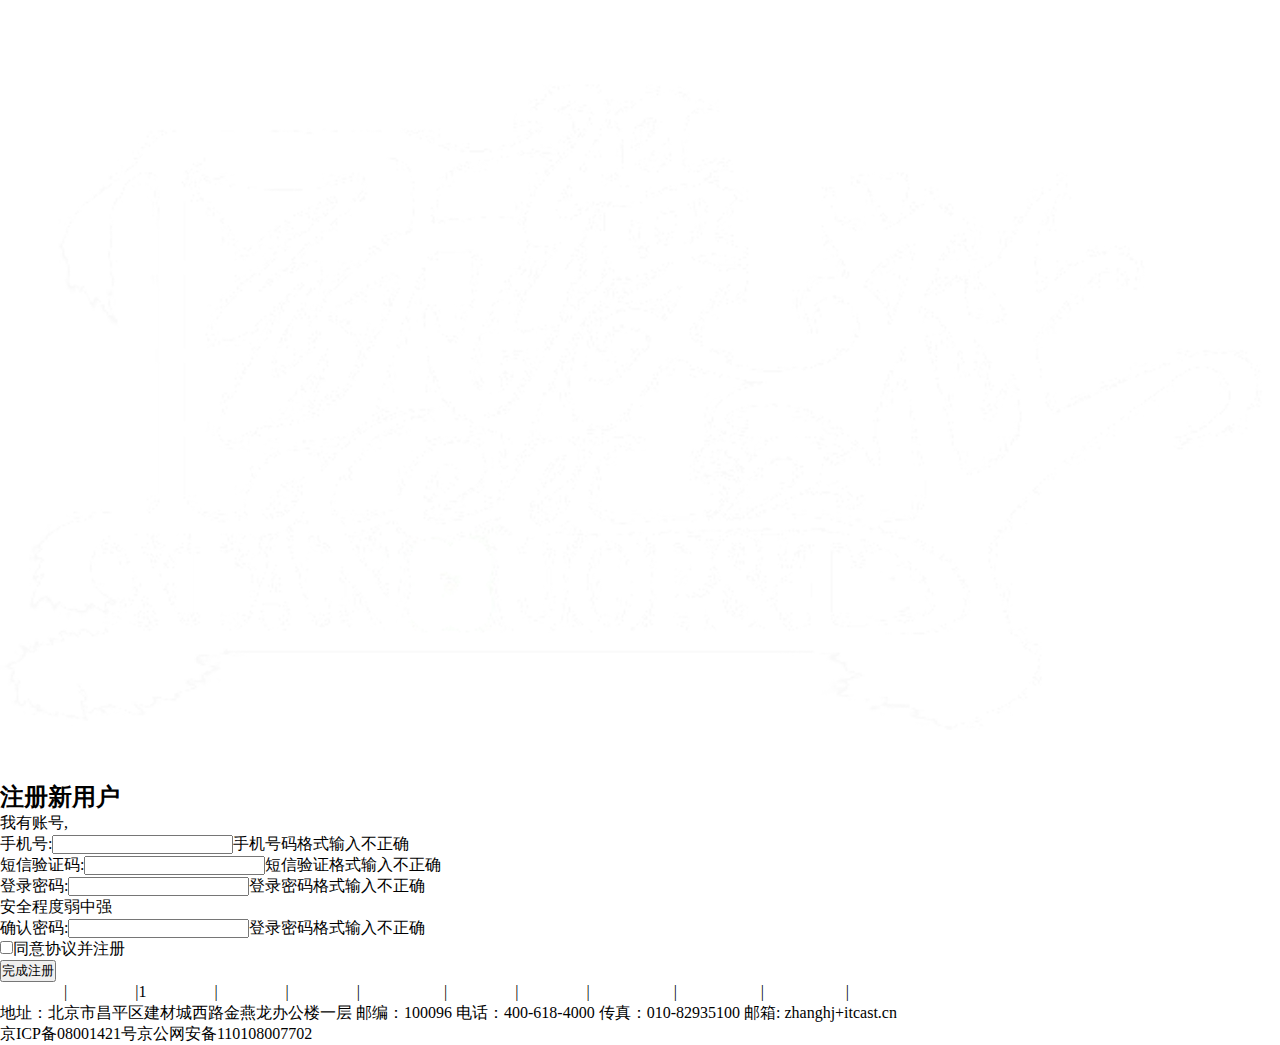
==== register.html @ a3ba8dd3 "用户注册" ====
<!DOCTYPE html>
<html lang="en">

<head>
    <meta charset="UTF-8">
    <meta name="viewport" content="width=device-width, initial-scale=1.0">
    <meta http-equiv="X-UA-Compatible" content="ie=edge">
    <title>注册页</title>
    <link rel="stylesheet" href="./css/base.css">
    <link rel="stylesheet" href="./css/register.css">
</head>

<body>
    <div class="header w">
        <div class="logo">
            <img src="./images/logo.png" alt="">
        </div>
    </div>
    <form action="">
        <div class="zhuce w">
            <div class="top">
                <h2>注册新用户</h2>
                <span class="login">我有账号,<a href="#">去登录</a> </span>
            </div>
            <div class="biaodan">
                <ul>
                    <li><label for="">手机号:</label><input type="text">手机号码格式输入不正确</li>
                    <li><label for="">短信验证码:</label><input type="text">短信验证格式输入不正确</li>
                    <li><label for="">登录密码:</label><input type="password">登录密码格式输入不正确</li>
                    <li><span class="anquan">安全程度<em class="ruo">弱</em><em class="zhong">中</em><em
                                class="qiang">强</em></span></li>
                    <li><label for="">确认密码:</label><input type="password">登录密码格式输入不正确</li>
                    <li><span class="xieyi"><input type="checkbox" class="duoxuan">同意协议并注册 <a href="#">《知晓用户协议》</a>
                        </span></li>
                    <li><input type="submit" value="完成注册" class="btn"></li>
                </ul>
            </div>
        </div>
    </form>
    <div class="footer">
        <div class="w">
            <div class="mod_copyright w">
                <div class="links">
                    <a href="#">关于我们</a>|
                    <a href="#">联系我们</a>|1
                    <a href="#">联系客服</a>|
                    <a href="#">商家入驻</a>|
                    <a href="#">营销中心</a>|
                    <a href="#">手机品优购</a>|
                    <a href="#">友情链接</a>|
                    <a href="#">销售联盟</a>|
                    <a href="#">品优购社区</a>|
                    <a href="#">品优购公益</a>|
                    <a href="#">English Site</a>|
                    <a href="#" class="finally">Contact U</a>
                </div>
                <div class="copyright">
                    地址：北京市昌平区建材城西路金燕龙办公楼一层 邮编：100096 电话：400-618-4000 传真：010-82935100 邮箱: zhanghj+itcast.cn<br>
                    京ICP备08001421号京公网安备110108007702
                </div>
            </div>
        </div>
    </div>
</body>

</html>
---- css/base.css ----
* {
  margin: 0;
  padding: 0;
  box-sizing: border-box;
}
ul {
  list-style: none;
}
img {
  width: 100%;
  vertical-align: middle;
}
a {
  color: white;
  text-decoration: none;
}
i,
em {
  font-style: normal;
}
.clearfix::after {
  content: "";
  height: 0px;
  display: block;
  clear: both;
  visibility: hidden;
}
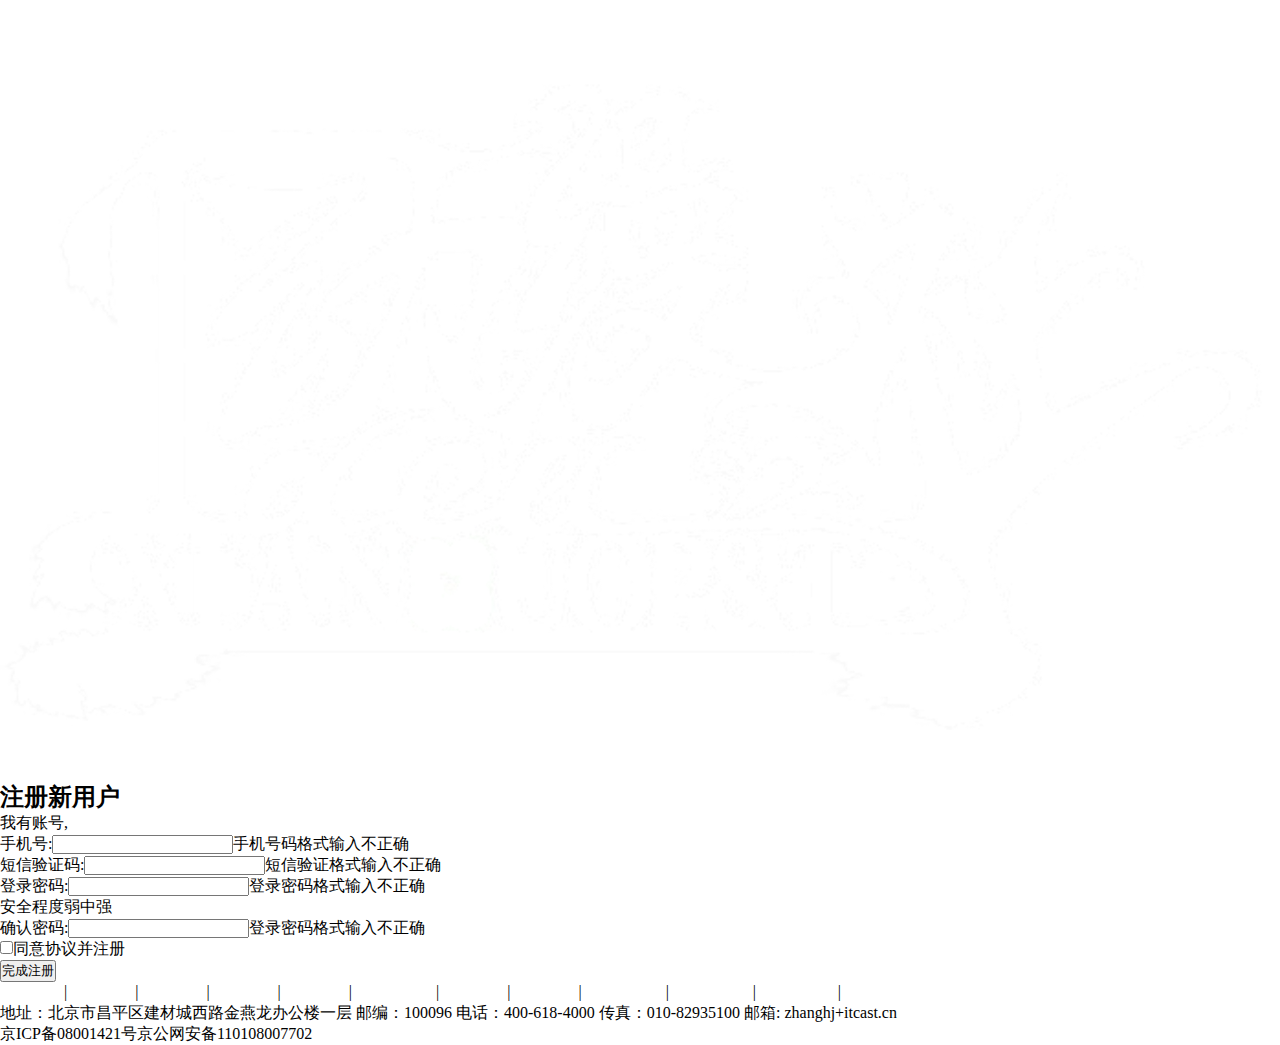
==== commit 60ce2ecf: "用户注册" ====
--- a/register.html
+++ b/register.html
@@ -42,7 +42,7 @@
             <div class="mod_copyright w">
                 <div class="links">
                     <a href="#">关于我们</a>|
-                    <a href="#">联系我们</a>|1
+                    <a href="#">联系我们</a>|
                     <a href="#">联系客服</a>|
                     <a href="#">商家入驻</a>|
                     <a href="#">营销中心</a>|
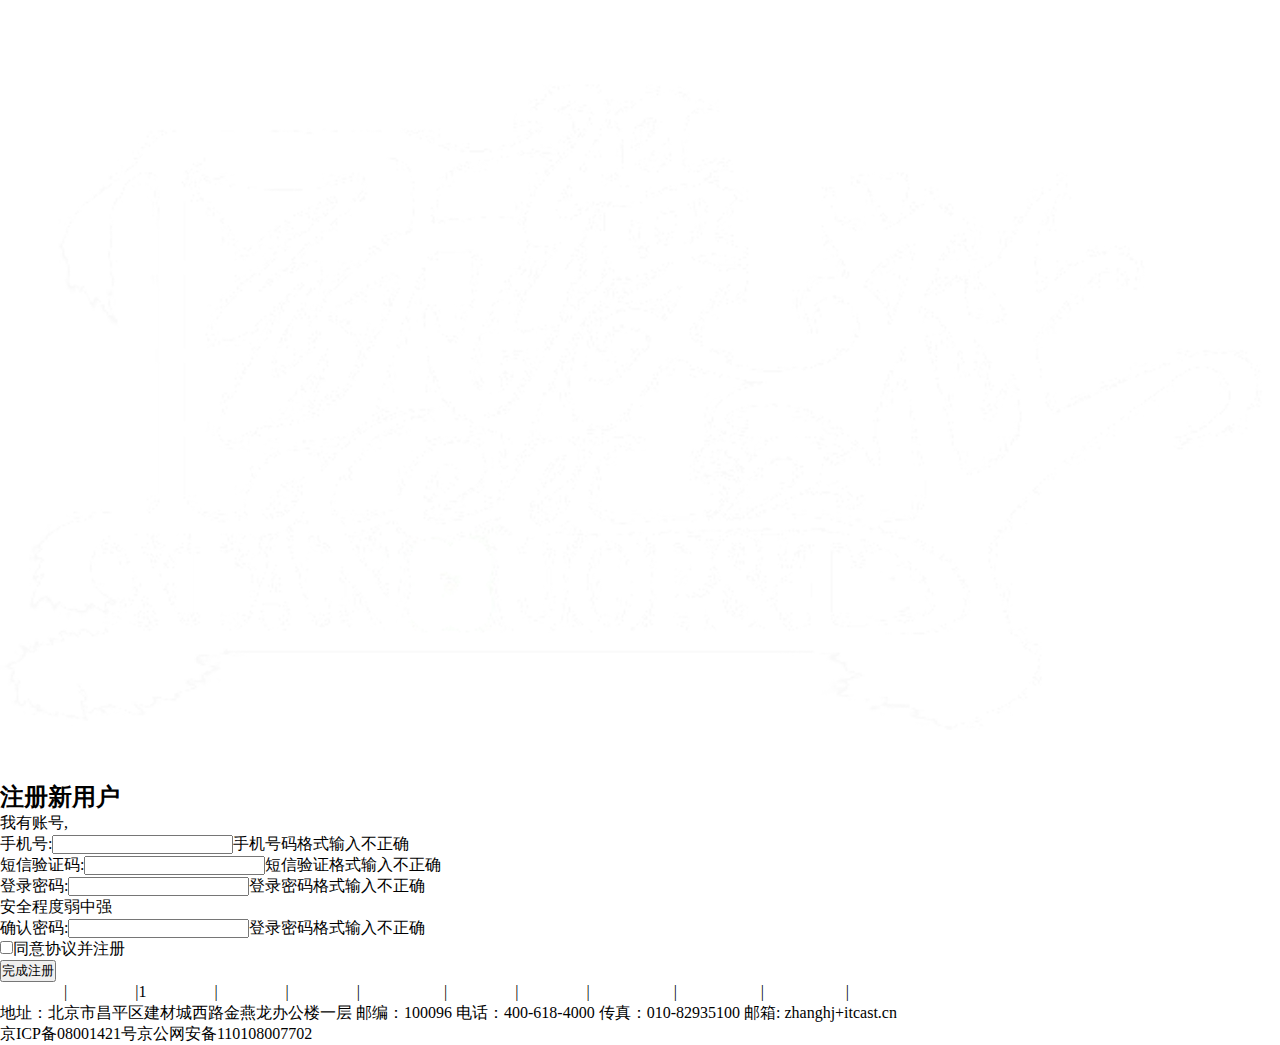
==== commit c0140e3b: "Revert "用户注册"" ====
--- a/register.html
+++ b/register.html
@@ -42,7 +42,7 @@
             <div class="mod_copyright w">
                 <div class="links">
                     <a href="#">关于我们</a>|
-                    <a href="#">联系我们</a>|
+                    <a href="#">联系我们</a>|1
                     <a href="#">联系客服</a>|
                     <a href="#">商家入驻</a>|
                     <a href="#">营销中心</a>|
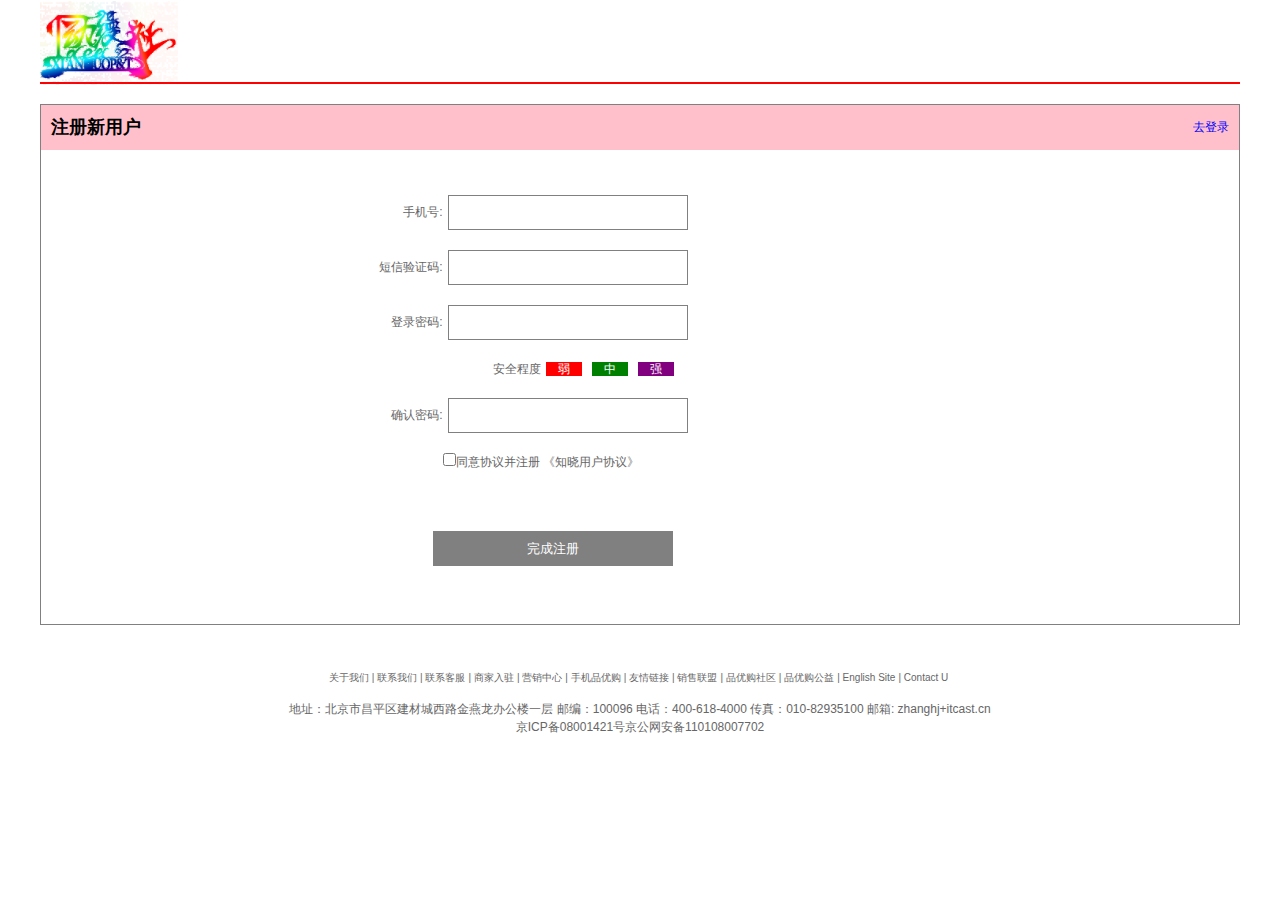
==== commit d0eed08c: "注册界面完成" ====
--- a/register.html
+++ b/register.html
@@ -6,17 +6,17 @@
     <meta name="viewport" content="width=device-width, initial-scale=1.0">
     <meta http-equiv="X-UA-Compatible" content="ie=edge">
     <title>注册页</title>
-    <link rel="stylesheet" href="./css/base.css">
+    <link rel="stylesheet" href="./css/base2.css">
     <link rel="stylesheet" href="./css/register.css">
 </head>
 
 <body>
     <div class="header w">
         <div class="logo">
-            <img src="./images/logo.png" alt="">
+            <img src="./images/logo2.png" alt="">
         </div>
     </div>
-    <form action="">
+    <form id='form' action='' method="post">
         <div class="zhuce w">
             <div class="top">
                 <h2>注册新用户</h2>
@@ -24,12 +24,18 @@
             </div>
             <div class="biaodan">
                 <ul>
-                    <li><label for="">手机号:</label><input type="text">手机号码格式输入不正确</li>
-                    <li><label for="">短信验证码:</label><input type="text">短信验证格式输入不正确</li>
-                    <li><label for="">登录密码:</label><input type="password">登录密码格式输入不正确</li>
+                    <li><label for="">手机号:</label><input type="text" id='ipt1'><span id='phone'
+                            style="color:red;margin-left: 10px;"></span></li>
+                    <li><label for="">短信验证码:</label><input type="text" id='ipt2'><span id='message'
+                            style="color:red;margin-left: 10px;"></span>
+                    </li>
+                    <li><label for="">登录密码:</label><input type="password" id='ipt3'><span id="pass"
+                            style="color:red;margin-left: 10px;"></span>
+                    </li>
                     <li><span class="anquan">安全程度<em class="ruo">弱</em><em class="zhong">中</em><em
                                 class="qiang">强</em></span></li>
-                    <li><label for="">确认密码:</label><input type="password">登录密码格式输入不正确</li>
+                    <li><label for="">确认密码:</label><input type="password" id='ipt4'><span id='newpass'
+                            style="color:red;margin-left: 10px;"></span></li>
                     <li><span class="xieyi"><input type="checkbox" class="duoxuan">同意协议并注册 <a href="#">《知晓用户协议》</a>
                         </span></li>
                     <li><input type="submit" value="完成注册" class="btn"></li>
@@ -42,7 +48,7 @@
             <div class="mod_copyright w">
                 <div class="links">
                     <a href="#">关于我们</a>|
-                    <a href="#">联系我们</a>|1
+                    <a href="#">联系我们</a>|
                     <a href="#">联系客服</a>|
                     <a href="#">商家入驻</a>|
                     <a href="#">营销中心</a>|
@@ -61,6 +67,81 @@
             </div>
         </div>
     </div>
+    <script>
+        window.onload = function () {
+            const phone = document.querySelector('#phone');
+            const message = document.querySelector('#message');
+            const pass = document.querySelector('#pass');
+            const newpass = document.querySelector('#newpass');
+            const ipt1 = document.querySelector('#ipt1');
+            const ipt2 = document.querySelector('#ipt2');
+            const ipt3 = document.querySelector('#ipt3');
+            const ipt4 = document.querySelector('#ipt4');
+            const cbx = document.querySelector('[type="checkbox"]');
+            const btn = document.querySelector('.btn');
+            const form = document.querySelector('#form');
+            btn.disabled = true;
+            btn.style.background = 'grey';
+            let flag = true;
+            cbx.onclick = function () {
+                if (flag) {
+                    cbx.checked = flag;
+                    btn.style.background = 'red';
+                    btn.disabled = false;
+                } else {
+                    cbx.checked = flag;
+                    btn.style.background = 'grey';
+                    btn.disabled = true;
+                }
+                flag = !flag;
+            }
+            ipt1.onblur = function () {
+                const str = ipt1.value;
+                if (str.length > 5 || str.length < 2) {
+                    phone.innerText = "用户名应为2-5位";
+                } else {
+                    phone.innerText = "";
+                }
+            }
+            ipt2.onblur = function () {
+                const str = ipt2.value;
+                if (str.length != 4 || isNaN(str)) {
+                    message.innerText = "验证码为4位数字";
+                } else {
+                    message.innerText = "";
+                }
+            }
+            ipt3.onblur = function () {
+                const str = ipt3.value;
+                if (str.length < 6 || str.length > 16) {
+                    pass.innerText = "密码为6到16位";
+                } else {
+                    pass.innerText = "";
+                }
+            }
+            ipt4.onblur = function () {
+                const str = ipt3.value;
+                const str2 = ipt4.value;
+                if (str2.length < 6 || str2.length > 16) {
+                    newpass.innerText = "密码为6到16位";
+                } else {
+                    newpass.innerText = "";
+                }
+                if (str2 != str) {
+                    newpass.innerText = "两次输入的密码不一样";
+                }
+            }
+            let id = 0;
+            btn.onclick = function (e) {
+                // e.preventDefault();
+                if (phone.innerText == "" && message.innerText == "" && pass.innerText == "" && newpass
+                    .innerText == "") {
+                    form.action = `index.html?id=${id}`;
+                    id++;
+                }
+            }
+        }
+    </script>
 </body>
 
 </html>--- a/css/base2.css
+++ b/css/base2.css
@@ -0,0 +1,76 @@
+/*清除元素默认的内外边距  */
+* {
+  margin: 0;
+  padding: 0;
+  box-sizing: border-box;
+}
+/* h1,
+h6,
+input {
+  margin: 0;
+  padding: 0;
+}
+* {
+  box-sizing: border-box;
+} */
+/*让所有斜体 不倾斜*/
+em,
+i {
+  font-style: normal;
+}
+/*去掉列表前面的小点*/
+li {
+  list-style: none;
+}
+/*图片没有边框   去掉图片底侧的空白缝隙*/
+img {
+  border: 0; /*ie6*/
+  vertical-align: middle;
+  height: 100%;
+}
+/*让button 按钮 变成小手*/
+button {
+  cursor: pointer;
+}
+/*取消链接的下划线*/
+a {
+  color: #666;
+  text-decoration: none;
+}
+
+a:hover {
+  color: #e33333;
+}
+
+button,
+input {
+  font-family: "Microsoft YaHei", "Heiti SC", tahoma, arial, "Hiragino Sans GB",
+    \\5b8b\4f53, sans-serif;
+  /*取消轮廓线 蓝色的*/
+  outline: none;
+  border: 0;
+}
+
+body {
+  background-color: #fff;
+  font: 12px/1.5 "Microsoft YaHei", "Heiti SC", tahoma, arial,
+    "Hiragino Sans GB", \\5b8b\4f53, sans-serif;
+  color: #666;
+}
+
+.hide,
+.none {
+  display: none;
+}
+/*清除浮动*/
+.clearfix:after {
+  visibility: hidden;
+  clear: both;
+  display: block;
+  content: ".";
+  height: 0;
+}
+
+.clearfix {
+  *zoom: 1;
+}
--- a/css/register.css
+++ b/css/register.css
@@ -0,0 +1,132 @@
+/* 版心 */
+.w {
+    width: 1200px;
+    margin: 0 auto;
+}
+
+.header {
+    height: 84px;
+    line-height: 84px;
+    border-bottom: 2px solid red;
+}
+
+.header .logo {
+    width: 140px;
+    height: 84px;
+}
+
+.zhuce {
+    height: 521px;
+    border: 1px solid grey;
+    margin-top: 20px;
+}
+
+.zhuce .top {
+    height: 45px;
+    background: pink;
+    line-height: 45px;
+    padding: 0 10px 0 10px;
+}
+
+.zhuce .top h2 {
+    float: left;
+    color: black;
+}
+
+.zhuce .top .login {
+    float: right;
+    color: pink;
+}
+
+.zhuce .top .login a {
+    color: blue;
+    margin-left: 10px;
+}
+
+.zhuce .top .login a:hover {
+    color: red;
+}
+
+.biaodan ul {
+    width: 535px;
+    height: 380px;
+    margin: 45px auto;
+}
+
+.biaodan ul li {
+    margin-bottom: 20px;
+}
+
+.biaodan label {
+    display: block;
+    width: 70px;
+    height: 35px;
+    text-align: right;
+    line-height: 35px;
+    float: left;
+}
+
+.biaodan input {
+    width: 240px;
+    height: 35px;
+    border: 1px solid grey;
+    margin-left: 5px;
+}
+
+.biaodan .anquan {
+    margin-left: 120px;
+}
+
+.biaodan em {
+    margin: 0 5px;
+}
+
+.biaodan em.ruo {
+    padding: 0 12px;
+    background: red;
+    color: white;
+}
+
+.biaodan em.zhong {
+    padding: 0 12px;
+    background: green;
+    color: white;
+}
+
+.biaodan em.qiang {
+    padding: 0 12px;
+    background: purple;
+    color: white;
+}
+
+.biaodan .xieyi {
+    margin-left: 65px;
+}
+
+.biaodan .xieyi .duoxuan {
+    width: 13px;
+    height: 13px;
+}
+
+.biaodan .btn {
+    margin-left: 60px;
+    padding: 5px 0;
+    background: red;
+    color: white;
+    margin-top: 40px;
+    cursor: pointer;
+}
+
+.footer .mod_copyright {
+    text-align: center;
+}
+
+.footer .mod_copyright .links {
+    margin-top: 45px;
+    margin-bottom: 15px;
+    font-size: 10px;
+}
+
+.footer .mod_copyright .links a {
+    margin-right: 3px
+}